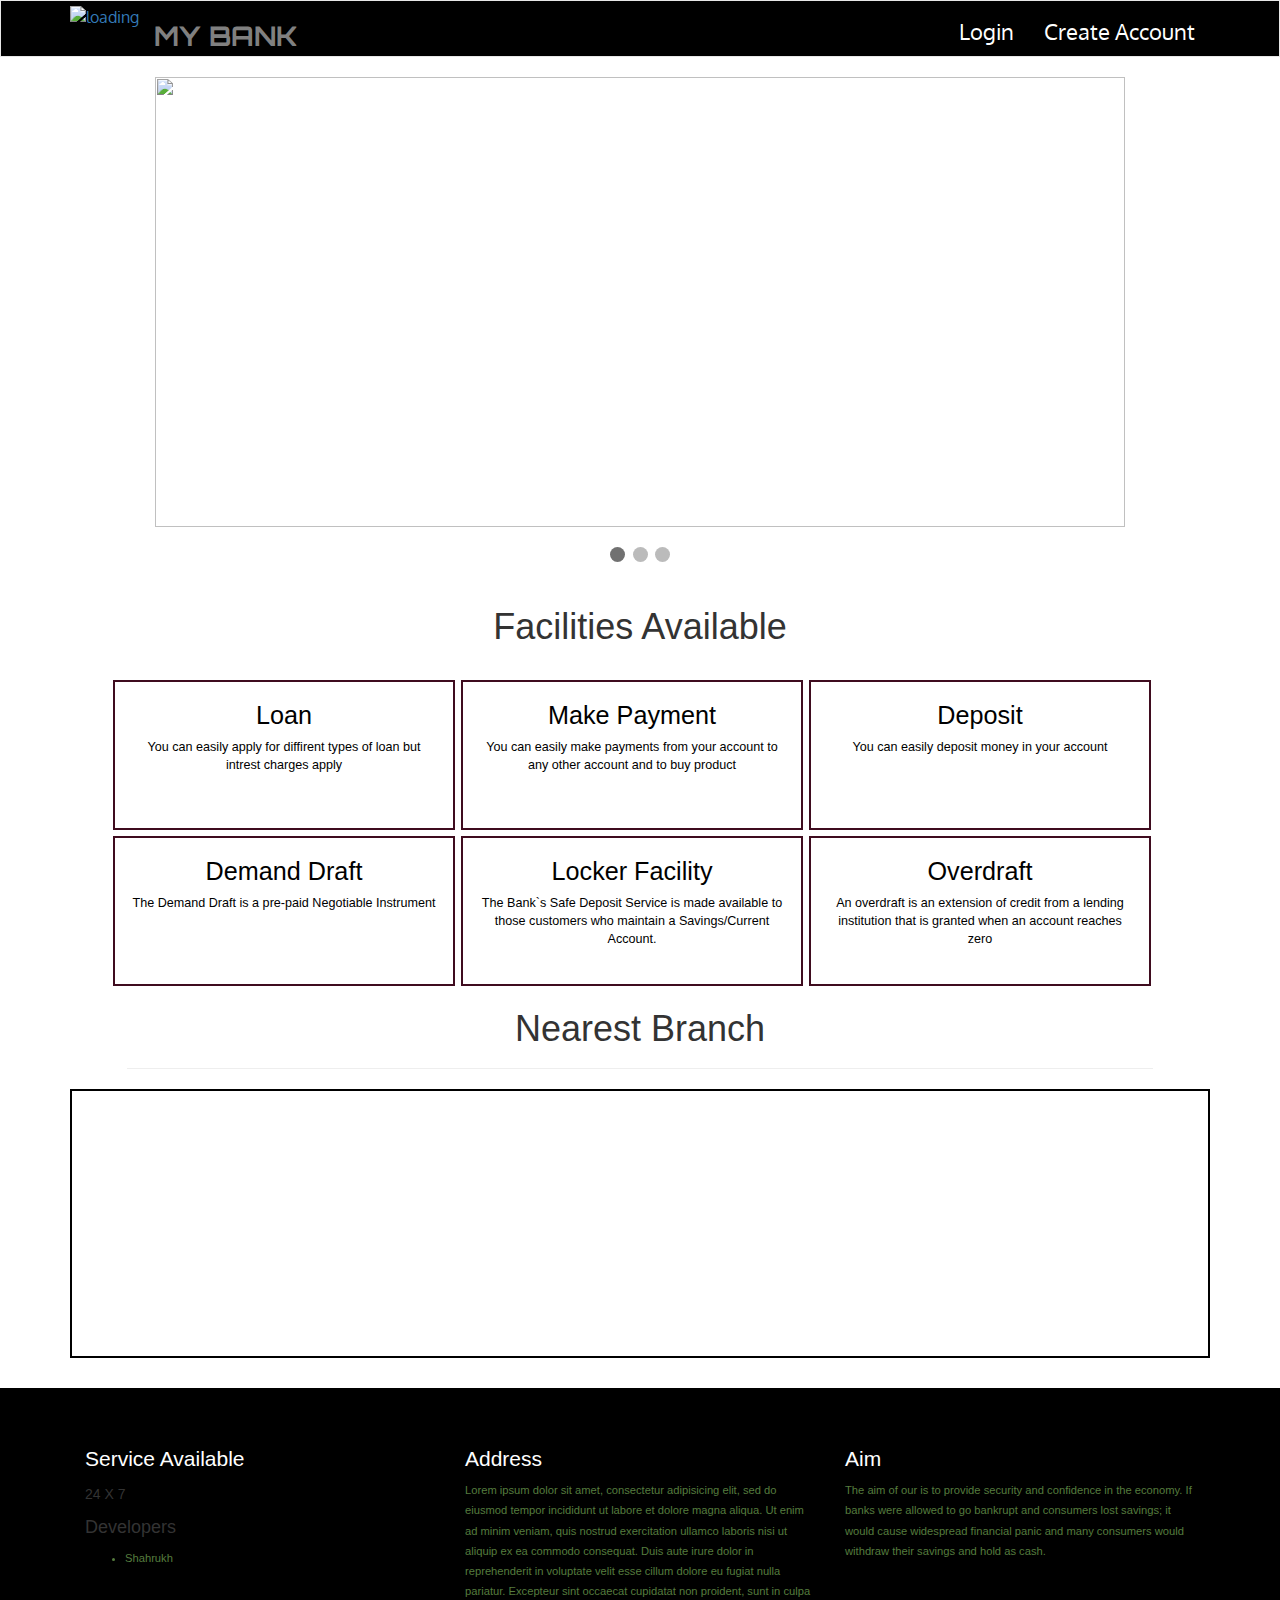
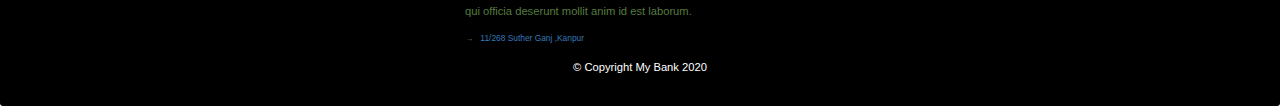
==== index.html @ f961779d "Add files via upload" ====
<!DOCTYPE html>
<html>
<head>
	<title>My New Responsive Website</title>
	<meta charset="utf-8">
	<meta http-equiv="X-UA_Compatible" content="IE=edge">
	<meta http-equiv="viewport" content="width=device-width, initial-scale=1">

	<link rel="stylesheet" href="https://maxcdn.bootstrapcdn.com/bootstrap/3.4.1/css/bootstrap.min.css">
	
	<link href="https://fonts.googleapis.com/css2?family=Oxygen:wght@300;400;700&display=swap" rel="stylesheet">

	<link href="https://fonts.googleapis.com/css2?family=Orbitron:wght@400;500;600&display=swap" rel="stylesheet">

	<link rel="stylesheet" type="text/css" href="main.css">


	
  

</head>
<body>

	<header>
		<nav  id="header-nav" class="navbar navbar-default">
			<div class="container">
    			<div class="navbar-header">
    				<a href="#" class="pull-left visible-lg visible-md">
    					<div class="logo-img" >
    						<img src='https://akm-img-a-in.tosshub.com/sites/btmt/images/stories/bank_2_660x450_031219055726.jpg' alt="loading">
    					</div>
    				</a>
    				<div class="navbar-brand">
    					<a href="#"><h1 id="sm">My Bank</h1></a>
    				</div>

    					 <button type="button" class="navbar-toggle" data-toggle="collapse" data-target="#collapsable-nav">
					      <span class="icon-bar"></span>
					      <span class="icon-bar"></span>
					      <span class="icon-bar"></span>
					    </button>
    			</div>
    				<div id="collapsable-nav" class="collapse navbar-collapse">
					    <ul id="nav-list" class="nav navbar-nav navbar-right">
					      <li><a href="login.php">Login</a></li>
					      <li><a href="CreateAcc.php">Create Account</a></li>
					    </ul> 
  					</div> 
		</nav>
    </header> 
    
    <div class="slideshow-container container">

        <!-- Full-width images with number and caption text -->
        <div class="mySlides ">
          
          <img src="5.jpg">
          
        </div>
      
        <div class="mySlides ">
          <img src="4.jpg" >
          
        </div>
      
        <div class="mySlides ">
          <img src="3.jpg">
          
        </div>
      
        <!-- Next and previous buttons -->
    </div>
      <br>
      
      <!-- The dots/circles -->
      <div style="text-align:center">
        <span class="dot" onclick=""></span>
        <span class="dot" onclick=""></span>
        <span class="dot" onclick=""></span>
	  </div>
	  
	  <div class="hd container">
		  <h1 >Facilities Available</h1>
	  </div>
	  <div class="below-img container"> 
		  
		 <div class="below col-sm-4 col-md-4 col-lg-4">
			<a class="link"  href="loan_describe.html">
			<h3>
				Loan
			</h3>
			<p>
				You can easily apply for diffirent types of loan but intrest charges apply
			</p>
		</a>
		  </div>
		  <div class="below col-sm-4 col-md-4 col-lg-4">
			<a class="link"  href="make-payment.html">
			<h3>
				Make Payment
			</h3>
			<p>
				You can easily make payments from your account to any other account and to buy product
			</p>
		</a>
	  	  </div>	
		  <div class="below col-sm-4 col-md-4 col-lg-4">
			<a class="link" href="deposit.html">
			<h3>
				Deposit
			</h3>
			<p>
				You can easily deposit money in your account 
			</p>
		</a>
			
			</div>
			<div class="below col-sm-4 col-md-4 col-lg-4">
				<a class="link" href="Demand-draft.html">
				<h3>
					Demand Draft			</h3>
				<p>
					The Demand Draft is a pre-paid Negotiable Instrument 				</p>
			</a>
			  </div>
			  <div class="below col-sm-4 col-md-4 col-lg-4">
				<a class="link"  href="locker-facility.html">
				<h3>
					Locker Facility
				</h3>
				<p>
					The Bank`s Safe Deposit  Service is made available to those customers who maintain a Savings/Current Account.
				</p>
			</a>
				</div>	
			  <div class="below col-sm-4 col-md-4 col-lg-4">
				<a class="link"  href="overdraft.html">
				<h3>
					Overdraft
				</h3>
				<p>
					An overdraft is an extension of credit from a lending institution that is granted when an account reaches zero				</p>
			    </a>
			 </div>
	      </div>
	   <div class="container">
		<h1>
			Nearest Branch
			<hr width="90%">
		</h1>
		
		<div class="map" id="mm" class="col-md-4 col-sm-12 col-xs-12"><a href="https://goo.gl/maps/dtkkVmSGCN2wn4LN7" target="_blank"><div id="map"><iframe src="https://www.google.com/maps/embed?pb=!1m18!1m12!1m3!1d3571.0806813574836!2d80.33311991498871!3d26.485346983313466!2m3!1f0!2f0!3f0!3m2!1i1024!2i768!4f13.1!3m3!1m2!1s0x0%3A0x7f9a18f7778b71de!2sHotel%20Deep%20Mayur!5e0!3m2!1sen!2sin!4v1592814772740!5m2!1sen!2sin" width="100%" height="260px" frameborder="0" style="border:0;" allowfullscreen="" aria-hidden="false" tabindex="0"></iframe></div></a></div>

	   </div>

	   <footer class="panel-footer ">
		<div class="container">
			<div class="rows">
				<section id="sec" class="col-sm-4">
					<span>Service Available</span>
					<br>
						<p>24 X 7</p>
					<h4><span>Developers</span></h4>
					<ul>
						<li>Shahrukh</li>
					</ul>
					<hr class="visible-xs">
				</section>
				<section id="sec1" class="col-sm-4">
					<span>Address</span>
					<p>Lorem ipsum dolor sit amet, consectetur adipisicing elit, sed do eiusmod
					tempor incididunt ut labore et dolore magna aliqua. Ut enim ad minim veniam,
					quis nostrud exercitation ullamco laboris nisi ut aliquip ex ea commodo
					consequat. Duis aute irure dolor in reprehenderit in voluptate velit esse
					cillum dolore eu fugiat nulla pariatur. Excepteur sint occaecat cupidatat non
					proident, sunt in culpa qui officia deserunt mollit anim id est laborum.</p>
					<p class="p">&#x2192;  &nbsp; <a href="#mm">11/268 Suther Ganj ,Kanpur<a/></p>
					<hr class="visible-xs">
				</section>
				<section id="sec2" class="col-sm-4">
					<span>Aim</span>
					<br>
					<p>
						The aim of our is to provide security and confidence in the economy. If banks were allowed to go bankrupt and consumers lost savings; it would cause widespread financial panic and many consumers would withdraw their savings and hold as cash.
					</p>
				</section>
			</div>
		</div>
			
		<div class="text-center">
			<a href="#">&copy; Copyright My Bank 2020</a>
		</div>
	</footer>

      
	<script src="https://code.jquery.com/jquery-3.4.1.slim.min.js" integrity="sha384-J6qa4849blE2+poT4WnyKhv5vZF5SrPo0iEjwBvKU7imGFAV0wwj1yYfoRSJoZ+n" crossorigin="anonymous"></script>

    <script src="https://stackpath.bootstrapcdn.com/bootstrap/4.4.1/js/bootstrap.min.js" integrity="sha384-wfSDF2E50Y2D1uUdj0O3uMBJnjuUD4Ih7YwaYd1iqfktj0Uod8GCExl3Og8ifwB6" crossorigin="anonymous"></script>

    <script src="main.js"></script>
</body>
</html>
---- main.css ----
*
{
  box-sizing: border-box;
}
header
{
	font-size: 16px;
	color: #fff;
	background-color: black;
	font-family: 'Oxygen', sans-serif;
}

#header-nav
{
	background-color: #000;
	border-radius: 0;
	border-radius: 0;
}


.logo-img >img
{
	width: 80px;
	height: 60px;
	margin: 5px 15px 10px 0;

}
.srk >img
{
	width: 30px;
	height: 30px;
}
.navbar-brand
{
	padding-top: 25px;
}
.navbar-brand h1
{	
	font-family: 'Orbitron', sans-serif;	
	color: gray;
	font-size: 1.5em;
	text-transform: uppercase;
	font-weight: bold;
	margin-top:0;
	margin-bottom: 0;
  line-height: .75;
  position: relative;
  bottom: 20px;
}
.navbar-brand a:hover,.navbar-brand a:focus
{
	text-decoration: none;
}
.navbar-brand p
{
	color: #000;
	text-transform: uppercase;
	font-size: 0.5em;
	margin-top: 15px;
}
.navbar-brand p span
{
	vertical-align: middle;
}
#nav-list a:hover
{
	background-color: rgb(9, 231, 247);
}
#nav-list
{
	margin-top: 5px;
}

#nav-list a
{
	color: white;
	text-align: center;
	font-size: 1.4em;
}
.navbar-header button.navbar-toggle, .navbar-header .icon-bar
{
	border: 1px solid #61122f;
}
.navbar-header button.navbar-toggle
{
	clear: both;
	margin-top: -40px;
}

/* Slideshow container */
.slideshow-container {
    max-width: 1000px;
    position: relative;
    margin: auto;
  }
  
  /* Hide the images by default */
  .mySlides {
    display: none;
  }
  
  /* Next & previous buttons */
  .prev, .next {
    cursor: pointer;
    position: absolute;
    top: 50%;
    width: auto;
    margin-top: -22px;
    padding: 16px;
    color: white;
    font-weight: bold;
    font-size: 18px;
    transition: 0.6s ease;
    border-radius: 0 3px 3px 0;
    user-select: none;
  }
  
  /* Position the "next button" to the right */
  .next {
    right: 0;
    border-radius: 3px 0 0 3px;
  }
  
  /* On hover, add a black background color with a little bit see-through */
  .prev:hover, .next:hover {
    background-color: rgba(0,0,0,0.8);
  }
  
  /* Caption text */
  .text {
    color: #f2f2f2;
    font-size: 15px;
    padding: 8px 12px;
    position: absolute;
    bottom: 8px;
    width: 100%;
    text-align: center;
  }
  
  /* Number text (1/3 etc) */
  .numbertext {
    color: #f2f2f2;
    font-size: 12px;
    padding: 8px 12px;
    position: absolute;
    top: 0;
  }
  
  /* The dots/bullets/indicators */
  .dot {
    cursor: pointer;
    height: 15px;
    width: 15px;
    margin: 0 2px;
    background-color: #bbb;
    border-radius: 50%;
    display: inline-block;
    transition: background-color 0.6s ease;
  }
  
  .active, .dot:hover {
    background-color: #717171;
  }
  .mySlides >img
  {
    height: 450px;
    width: 100%;
    background-size: cover;
    background-position: bottom;
  }
  .hd
  {
    text-align: center;
  }
  .below-img >div
  {
    height: 150px;
    width: 30%;
    margin-bottom: 20px;
    text-align: center;
    margin: 3px;
    position: relative;
    top: 20px;
    left: 40px;
    border: 2px solid #3f0c1f;
    text-decoration: none;
  }
  .below-img >div:hover
  {
    background-color: rgb(172, 6, 75);
  }
  .below-img >div>a>h3
  {
      text-align: center;
      font-size: 1.8em;
  }
  .below-img >div>a>p
  {
    font-size: 0.9em;
    text-align: center;
  }
  .link
  {
    color: #000;
    text-decoration: none;
  }
  .link:hover
  {
    text-decoration: none;
    color: #000;
  }
  h1
  {
    text-align: center;
    padding-top: 20px;
  }
  .map
  {
    text-align: center;
    border: solid 2px black;
  }
  .map:hover
  {
    border-color: red;
  }
  .map span{
    background-color: #000;
  }

  
.panel-footer
{
	margin-top: 30px; 
	padding-top: 50px;
	padding-bottom: 30px;
	background-color: black;
	border-top: 0;
}
.panel-footer div.rows
{
	margin-bottom: 35px;
}
#sec ,#sec1,#sec2
{
	line-height: 2;
}
#sec >span ,#sec1 >span ,#sec2 >span
{
	font-size: 1.5em;
	color: white;
}
#sec1 p ,#sec2 p,#sec ul>li
{
	color: #557c3e;
	font-size: .8em;
	line-height: 1.8em;
}
#sec1 p.p
{
	font-size: 0.6em;
}
.text-center a
{
	text-align: center;
	color: white;
	font-size: 0.8em;
	text-decoration: none;
}
.text-center a:hover 
{
	text-decoration: none;
}
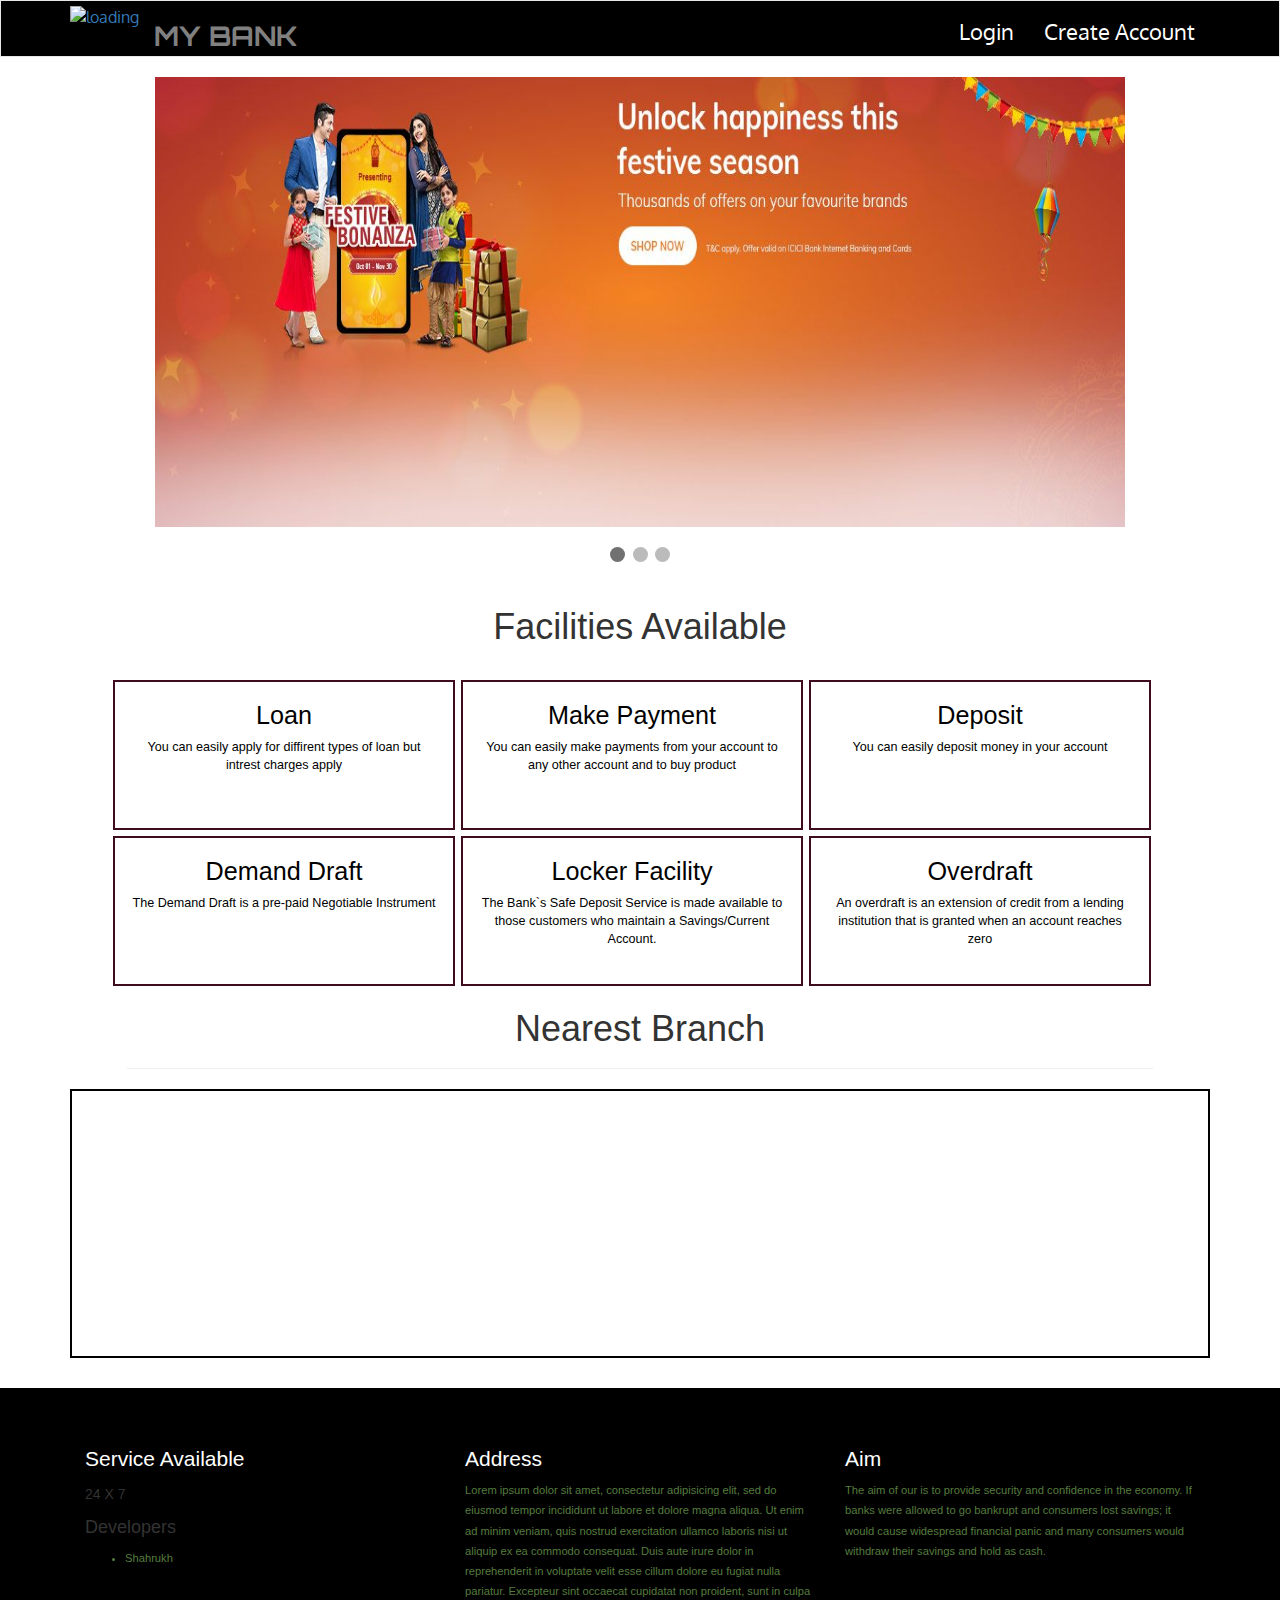
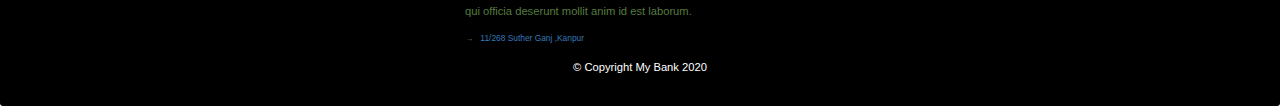
==== commit bb1e8298: "Just initialized the fork project" ====
--- a/index.html
+++ b/index.html
@@ -1,202 +1,202 @@
-<!DOCTYPE html>
-<html>
-<head>
-	<title>My New Responsive Website</title>
-	<meta charset="utf-8">
-	<meta http-equiv="X-UA_Compatible" content="IE=edge">
-	<meta http-equiv="viewport" content="width=device-width, initial-scale=1">
-
-	<link rel="stylesheet" href="https://maxcdn.bootstrapcdn.com/bootstrap/3.4.1/css/bootstrap.min.css">
-	
-	<link href="https://fonts.googleapis.com/css2?family=Oxygen:wght@300;400;700&display=swap" rel="stylesheet">
-
-	<link href="https://fonts.googleapis.com/css2?family=Orbitron:wght@400;500;600&display=swap" rel="stylesheet">
-
-	<link rel="stylesheet" type="text/css" href="main.css">
-
-
-	
-  
-
-</head>
-<body>
-
-	<header>
-		<nav  id="header-nav" class="navbar navbar-default">
-			<div class="container">
-    			<div class="navbar-header">
-    				<a href="#" class="pull-left visible-lg visible-md">
-    					<div class="logo-img" >
-    						<img src='https://akm-img-a-in.tosshub.com/sites/btmt/images/stories/bank_2_660x450_031219055726.jpg' alt="loading">
-    					</div>
-    				</a>
-    				<div class="navbar-brand">
-    					<a href="#"><h1 id="sm">My Bank</h1></a>
-    				</div>
-
-    					 <button type="button" class="navbar-toggle" data-toggle="collapse" data-target="#collapsable-nav">
-					      <span class="icon-bar"></span>
-					      <span class="icon-bar"></span>
-					      <span class="icon-bar"></span>
-					    </button>
-    			</div>
-    				<div id="collapsable-nav" class="collapse navbar-collapse">
-					    <ul id="nav-list" class="nav navbar-nav navbar-right">
-					      <li><a href="login.php">Login</a></li>
-					      <li><a href="CreateAcc.php">Create Account</a></li>
-					    </ul> 
-  					</div> 
-		</nav>
-    </header> 
-    
-    <div class="slideshow-container container">
-
-        <!-- Full-width images with number and caption text -->
-        <div class="mySlides ">
-          
-          <img src="5.jpg">
-          
-        </div>
-      
-        <div class="mySlides ">
-          <img src="4.jpg" >
-          
-        </div>
-      
-        <div class="mySlides ">
-          <img src="3.jpg">
-          
-        </div>
-      
-        <!-- Next and previous buttons -->
-    </div>
-      <br>
-      
-      <!-- The dots/circles -->
-      <div style="text-align:center">
-        <span class="dot" onclick=""></span>
-        <span class="dot" onclick=""></span>
-        <span class="dot" onclick=""></span>
-	  </div>
-	  
-	  <div class="hd container">
-		  <h1 >Facilities Available</h1>
-	  </div>
-	  <div class="below-img container"> 
-		  
-		 <div class="below col-sm-4 col-md-4 col-lg-4">
-			<a class="link"  href="loan_describe.html">
-			<h3>
-				Loan
-			</h3>
-			<p>
-				You can easily apply for diffirent types of loan but intrest charges apply
-			</p>
-		</a>
-		  </div>
-		  <div class="below col-sm-4 col-md-4 col-lg-4">
-			<a class="link"  href="make-payment.html">
-			<h3>
-				Make Payment
-			</h3>
-			<p>
-				You can easily make payments from your account to any other account and to buy product
-			</p>
-		</a>
-	  	  </div>	
-		  <div class="below col-sm-4 col-md-4 col-lg-4">
-			<a class="link" href="deposit.html">
-			<h3>
-				Deposit
-			</h3>
-			<p>
-				You can easily deposit money in your account 
-			</p>
-		</a>
-			
-			</div>
-			<div class="below col-sm-4 col-md-4 col-lg-4">
-				<a class="link" href="Demand-draft.html">
-				<h3>
-					Demand Draft			</h3>
-				<p>
-					The Demand Draft is a pre-paid Negotiable Instrument 				</p>
-			</a>
-			  </div>
-			  <div class="below col-sm-4 col-md-4 col-lg-4">
-				<a class="link"  href="locker-facility.html">
-				<h3>
-					Locker Facility
-				</h3>
-				<p>
-					The Bank`s Safe Deposit  Service is made available to those customers who maintain a Savings/Current Account.
-				</p>
-			</a>
-				</div>	
-			  <div class="below col-sm-4 col-md-4 col-lg-4">
-				<a class="link"  href="overdraft.html">
-				<h3>
-					Overdraft
-				</h3>
-				<p>
-					An overdraft is an extension of credit from a lending institution that is granted when an account reaches zero				</p>
-			    </a>
-			 </div>
-	      </div>
-	   <div class="container">
-		<h1>
-			Nearest Branch
-			<hr width="90%">
-		</h1>
-		
-		<div class="map" id="mm" class="col-md-4 col-sm-12 col-xs-12"><a href="https://goo.gl/maps/dtkkVmSGCN2wn4LN7" target="_blank"><div id="map"><iframe src="https://www.google.com/maps/embed?pb=!1m18!1m12!1m3!1d3571.0806813574836!2d80.33311991498871!3d26.485346983313466!2m3!1f0!2f0!3f0!3m2!1i1024!2i768!4f13.1!3m3!1m2!1s0x0%3A0x7f9a18f7778b71de!2sHotel%20Deep%20Mayur!5e0!3m2!1sen!2sin!4v1592814772740!5m2!1sen!2sin" width="100%" height="260px" frameborder="0" style="border:0;" allowfullscreen="" aria-hidden="false" tabindex="0"></iframe></div></a></div>
-
-	   </div>
-
-	   <footer class="panel-footer ">
-		<div class="container">
-			<div class="rows">
-				<section id="sec" class="col-sm-4">
-					<span>Service Available</span>
-					<br>
-						<p>24 X 7</p>
-					<h4><span>Developers</span></h4>
-					<ul>
-						<li>Shahrukh</li>
-					</ul>
-					<hr class="visible-xs">
-				</section>
-				<section id="sec1" class="col-sm-4">
-					<span>Address</span>
-					<p>Lorem ipsum dolor sit amet, consectetur adipisicing elit, sed do eiusmod
-					tempor incididunt ut labore et dolore magna aliqua. Ut enim ad minim veniam,
-					quis nostrud exercitation ullamco laboris nisi ut aliquip ex ea commodo
-					consequat. Duis aute irure dolor in reprehenderit in voluptate velit esse
-					cillum dolore eu fugiat nulla pariatur. Excepteur sint occaecat cupidatat non
-					proident, sunt in culpa qui officia deserunt mollit anim id est laborum.</p>
-					<p class="p">&#x2192;  &nbsp; <a href="#mm">11/268 Suther Ganj ,Kanpur<a/></p>
-					<hr class="visible-xs">
-				</section>
-				<section id="sec2" class="col-sm-4">
-					<span>Aim</span>
-					<br>
-					<p>
-						The aim of our is to provide security and confidence in the economy. If banks were allowed to go bankrupt and consumers lost savings; it would cause widespread financial panic and many consumers would withdraw their savings and hold as cash.
-					</p>
-				</section>
-			</div>
-		</div>
-			
-		<div class="text-center">
-			<a href="#">&copy; Copyright My Bank 2020</a>
-		</div>
-	</footer>
-
-      
-	<script src="https://code.jquery.com/jquery-3.4.1.slim.min.js" integrity="sha384-J6qa4849blE2+poT4WnyKhv5vZF5SrPo0iEjwBvKU7imGFAV0wwj1yYfoRSJoZ+n" crossorigin="anonymous"></script>
-
-    <script src="https://stackpath.bootstrapcdn.com/bootstrap/4.4.1/js/bootstrap.min.js" integrity="sha384-wfSDF2E50Y2D1uUdj0O3uMBJnjuUD4Ih7YwaYd1iqfktj0Uod8GCExl3Og8ifwB6" crossorigin="anonymous"></script>
-
-    <script src="main.js"></script>
-</body>
+<!DOCTYPE html>
+<html>
+<head>
+	<title>My New Responsive Website</title>
+	<meta charset="utf-8">
+	<meta http-equiv="X-UA_Compatible" content="IE=edge">
+	<meta http-equiv="viewport" content="width=device-width, initial-scale=1">
+
+	<link rel="stylesheet" href="https://maxcdn.bootstrapcdn.com/bootstrap/3.4.1/css/bootstrap.min.css">
+	
+	<link href="https://fonts.googleapis.com/css2?family=Oxygen:wght@300;400;700&display=swap" rel="stylesheet">
+
+	<link href="https://fonts.googleapis.com/css2?family=Orbitron:wght@400;500;600&display=swap" rel="stylesheet">
+
+	<link rel="stylesheet" type="text/css" href="main.css">
+
+
+	
+  
+
+</head>
+<body>
+
+	<header>
+		<nav  id="header-nav" class="navbar navbar-default">
+			<div class="container">
+    			<div class="navbar-header">
+    				<a href="#" class="pull-left visible-lg visible-md">
+    					<div class="logo-img" >
+    						<img src='https://akm-img-a-in.tosshub.com/sites/btmt/images/stories/bank_2_660x450_031219055726.jpg' alt="loading">
+    					</div>
+    				</a>
+    				<div class="navbar-brand">
+    					<a href="#"><h1 id="sm">My Bank</h1></a>
+    				</div>
+
+    					 <button type="button" class="navbar-toggle" data-toggle="collapse" data-target="#collapsable-nav">
+					      <span class="icon-bar"></span>
+					      <span class="icon-bar"></span>
+					      <span class="icon-bar"></span>
+					    </button>
+    			</div>
+    				<div id="collapsable-nav" class="collapse navbar-collapse">
+					    <ul id="nav-list" class="nav navbar-nav navbar-right">
+					      <li><a href="login.php">Login</a></li>
+					      <li><a href="CreateAcc.php">Create Account</a></li>
+					    </ul> 
+  					</div> 
+		</nav>
+    </header> 
+    
+    <div class="slideshow-container container">
+
+        <!-- Full-width images with number and caption text -->
+        <div class="mySlides ">
+          
+          <img src="5.jpg">
+          
+        </div>
+      
+        <div class="mySlides ">
+          <img src="4.jpg" >
+          
+        </div>
+      
+        <div class="mySlides ">
+          <img src="3.jpg">
+          
+        </div>
+      
+        <!-- Next and previous buttons -->
+    </div>
+      <br>
+      
+      <!-- The dots/circles -->
+      <div style="text-align:center">
+        <span class="dot" onclick=""></span>
+        <span class="dot" onclick=""></span>
+        <span class="dot" onclick=""></span>
+	  </div>
+	  
+	  <div class="hd container">
+		  <h1 >Facilities Available</h1>
+	  </div>
+	  <div class="below-img container"> 
+		  
+		 <div class="below col-sm-4 col-md-4 col-lg-4">
+			<a class="link"  href="loan_describe.html">
+			<h3>
+				Loan
+			</h3>
+			<p>
+				You can easily apply for diffirent types of loan but intrest charges apply
+			</p>
+		</a>
+		  </div>
+		  <div class="below col-sm-4 col-md-4 col-lg-4">
+			<a class="link"  href="make-payment.html">
+			<h3>
+				Make Payment
+			</h3>
+			<p>
+				You can easily make payments from your account to any other account and to buy product
+			</p>
+		</a>
+	  	  </div>	
+		  <div class="below col-sm-4 col-md-4 col-lg-4">
+			<a class="link" href="deposit.html">
+			<h3>
+				Deposit
+			</h3>
+			<p>
+				You can easily deposit money in your account 
+			</p>
+		</a>
+			
+			</div>
+			<div class="below col-sm-4 col-md-4 col-lg-4">
+				<a class="link" href="Demand-draft.html">
+				<h3>
+					Demand Draft			</h3>
+				<p>
+					The Demand Draft is a pre-paid Negotiable Instrument 				</p>
+			</a>
+			  </div>
+			  <div class="below col-sm-4 col-md-4 col-lg-4">
+				<a class="link"  href="locker-facility.html">
+				<h3>
+					Locker Facility
+				</h3>
+				<p>
+					The Bank`s Safe Deposit  Service is made available to those customers who maintain a Savings/Current Account.
+				</p>
+			</a>
+				</div>	
+			  <div class="below col-sm-4 col-md-4 col-lg-4">
+				<a class="link"  href="overdraft.html">
+				<h3>
+					Overdraft
+				</h3>
+				<p>
+					An overdraft is an extension of credit from a lending institution that is granted when an account reaches zero				</p>
+			    </a>
+			 </div>
+	      </div>
+	   <div class="container">
+		<h1>
+			Nearest Branch
+			<hr width="90%">
+		</h1>
+		
+		<div class="map" id="mm" class="col-md-4 col-sm-12 col-xs-12"><a href="https://goo.gl/maps/dtkkVmSGCN2wn4LN7" target="_blank"><div id="map"><iframe src="https://www.google.com/maps/embed?pb=!1m18!1m12!1m3!1d3571.0806813574836!2d80.33311991498871!3d26.485346983313466!2m3!1f0!2f0!3f0!3m2!1i1024!2i768!4f13.1!3m3!1m2!1s0x0%3A0x7f9a18f7778b71de!2sHotel%20Deep%20Mayur!5e0!3m2!1sen!2sin!4v1592814772740!5m2!1sen!2sin" width="100%" height="260px" frameborder="0" style="border:0;" allowfullscreen="" aria-hidden="false" tabindex="0"></iframe></div></a></div>
+
+	   </div>
+
+	   <footer class="panel-footer ">
+		<div class="container">
+			<div class="rows">
+				<section id="sec" class="col-sm-4">
+					<span>Service Available</span>
+					<br>
+						<p>24 X 7</p>
+					<h4><span>Developers</span></h4>
+					<ul>
+						<li>Shahrukh</li>
+					</ul>
+					<hr class="visible-xs">
+				</section>
+				<section id="sec1" class="col-sm-4">
+					<span>Address</span>
+					<p>Lorem ipsum dolor sit amet, consectetur adipisicing elit, sed do eiusmod
+					tempor incididunt ut labore et dolore magna aliqua. Ut enim ad minim veniam,
+					quis nostrud exercitation ullamco laboris nisi ut aliquip ex ea commodo
+					consequat. Duis aute irure dolor in reprehenderit in voluptate velit esse
+					cillum dolore eu fugiat nulla pariatur. Excepteur sint occaecat cupidatat non
+					proident, sunt in culpa qui officia deserunt mollit anim id est laborum.</p>
+					<p class="p">&#x2192;  &nbsp; <a href="#mm">11/268 Suther Ganj ,Kanpur<a/></p>
+					<hr class="visible-xs">
+				</section>
+				<section id="sec2" class="col-sm-4">
+					<span>Aim</span>
+					<br>
+					<p>
+						The aim of our is to provide security and confidence in the economy. If banks were allowed to go bankrupt and consumers lost savings; it would cause widespread financial panic and many consumers would withdraw their savings and hold as cash.
+					</p>
+				</section>
+			</div>
+		</div>
+			
+		<div class="text-center">
+			<a href="#">&copy; Copyright My Bank 2020</a>
+		</div>
+	</footer>
+
+      
+	<script src="https://code.jquery.com/jquery-3.4.1.slim.min.js" integrity="sha384-J6qa4849blE2+poT4WnyKhv5vZF5SrPo0iEjwBvKU7imGFAV0wwj1yYfoRSJoZ+n" crossorigin="anonymous"></script>
+
+    <script src="https://stackpath.bootstrapcdn.com/bootstrap/4.4.1/js/bootstrap.min.js" integrity="sha384-wfSDF2E50Y2D1uUdj0O3uMBJnjuUD4Ih7YwaYd1iqfktj0Uod8GCExl3Og8ifwB6" crossorigin="anonymous"></script>
+
+    <script src="main.js"></script>
+</body>
 </html>--- a/main.css
+++ b/main.css
@@ -1,273 +1,273 @@
-
-*
-{
-  box-sizing: border-box;
-}
-header
-{
-	font-size: 16px;
-	color: #fff;
-	background-color: black;
-	font-family: 'Oxygen', sans-serif;
-}
-
-#header-nav
-{
-	background-color: #000;
-	border-radius: 0;
-	border-radius: 0;
-}
-
-
-.logo-img >img
-{
-	width: 80px;
-	height: 60px;
-	margin: 5px 15px 10px 0;
-
-}
-.srk >img
-{
-	width: 30px;
-	height: 30px;
-}
-.navbar-brand
-{
-	padding-top: 25px;
-}
-.navbar-brand h1
-{	
-	font-family: 'Orbitron', sans-serif;	
-	color: gray;
-	font-size: 1.5em;
-	text-transform: uppercase;
-	font-weight: bold;
-	margin-top:0;
-	margin-bottom: 0;
-  line-height: .75;
-  position: relative;
-  bottom: 20px;
-}
-.navbar-brand a:hover,.navbar-brand a:focus
-{
-	text-decoration: none;
-}
-.navbar-brand p
-{
-	color: #000;
-	text-transform: uppercase;
-	font-size: 0.5em;
-	margin-top: 15px;
-}
-.navbar-brand p span
-{
-	vertical-align: middle;
-}
-#nav-list a:hover
-{
-	background-color: rgb(9, 231, 247);
-}
-#nav-list
-{
-	margin-top: 5px;
-}
-
-#nav-list a
-{
-	color: white;
-	text-align: center;
-	font-size: 1.4em;
-}
-.navbar-header button.navbar-toggle, .navbar-header .icon-bar
-{
-	border: 1px solid #61122f;
-}
-.navbar-header button.navbar-toggle
-{
-	clear: both;
-	margin-top: -40px;
-}
-
-/* Slideshow container */
-.slideshow-container {
-    max-width: 1000px;
-    position: relative;
-    margin: auto;
-  }
-  
-  /* Hide the images by default */
-  .mySlides {
-    display: none;
-  }
-  
-  /* Next & previous buttons */
-  .prev, .next {
-    cursor: pointer;
-    position: absolute;
-    top: 50%;
-    width: auto;
-    margin-top: -22px;
-    padding: 16px;
-    color: white;
-    font-weight: bold;
-    font-size: 18px;
-    transition: 0.6s ease;
-    border-radius: 0 3px 3px 0;
-    user-select: none;
-  }
-  
-  /* Position the "next button" to the right */
-  .next {
-    right: 0;
-    border-radius: 3px 0 0 3px;
-  }
-  
-  /* On hover, add a black background color with a little bit see-through */
-  .prev:hover, .next:hover {
-    background-color: rgba(0,0,0,0.8);
-  }
-  
-  /* Caption text */
-  .text {
-    color: #f2f2f2;
-    font-size: 15px;
-    padding: 8px 12px;
-    position: absolute;
-    bottom: 8px;
-    width: 100%;
-    text-align: center;
-  }
-  
-  /* Number text (1/3 etc) */
-  .numbertext {
-    color: #f2f2f2;
-    font-size: 12px;
-    padding: 8px 12px;
-    position: absolute;
-    top: 0;
-  }
-  
-  /* The dots/bullets/indicators */
-  .dot {
-    cursor: pointer;
-    height: 15px;
-    width: 15px;
-    margin: 0 2px;
-    background-color: #bbb;
-    border-radius: 50%;
-    display: inline-block;
-    transition: background-color 0.6s ease;
-  }
-  
-  .active, .dot:hover {
-    background-color: #717171;
-  }
-  .mySlides >img
-  {
-    height: 450px;
-    width: 100%;
-    background-size: cover;
-    background-position: bottom;
-  }
-  .hd
-  {
-    text-align: center;
-  }
-  .below-img >div
-  {
-    height: 150px;
-    width: 30%;
-    margin-bottom: 20px;
-    text-align: center;
-    margin: 3px;
-    position: relative;
-    top: 20px;
-    left: 40px;
-    border: 2px solid #3f0c1f;
-    text-decoration: none;
-  }
-  .below-img >div:hover
-  {
-    background-color: rgb(172, 6, 75);
-  }
-  .below-img >div>a>h3
-  {
-      text-align: center;
-      font-size: 1.8em;
-  }
-  .below-img >div>a>p
-  {
-    font-size: 0.9em;
-    text-align: center;
-  }
-  .link
-  {
-    color: #000;
-    text-decoration: none;
-  }
-  .link:hover
-  {
-    text-decoration: none;
-    color: #000;
-  }
-  h1
-  {
-    text-align: center;
-    padding-top: 20px;
-  }
-  .map
-  {
-    text-align: center;
-    border: solid 2px black;
-  }
-  .map:hover
-  {
-    border-color: red;
-  }
-  .map span{
-    background-color: #000;
-  }
-
-  
-.panel-footer
-{
-	margin-top: 30px; 
-	padding-top: 50px;
-	padding-bottom: 30px;
-	background-color: black;
-	border-top: 0;
-}
-.panel-footer div.rows
-{
-	margin-bottom: 35px;
-}
-#sec ,#sec1,#sec2
-{
-	line-height: 2;
-}
-#sec >span ,#sec1 >span ,#sec2 >span
-{
-	font-size: 1.5em;
-	color: white;
-}
-#sec1 p ,#sec2 p,#sec ul>li
-{
-	color: #557c3e;
-	font-size: .8em;
-	line-height: 1.8em;
-}
-#sec1 p.p
-{
-	font-size: 0.6em;
-}
-.text-center a
-{
-	text-align: center;
-	color: white;
-	font-size: 0.8em;
-	text-decoration: none;
-}
-.text-center a:hover 
-{
-	text-decoration: none;
+
+*
+{
+  box-sizing: border-box;
+}
+header
+{
+	font-size: 16px;
+	color: #fff;
+	background-color: black;
+	font-family: 'Oxygen', sans-serif;
+}
+
+#header-nav
+{
+	background-color: #000;
+	border-radius: 0;
+	border-radius: 0;
+}
+
+
+.logo-img >img
+{
+	width: 80px;
+	height: 60px;
+	margin: 5px 15px 10px 0;
+
+}
+.srk >img
+{
+	width: 30px;
+	height: 30px;
+}
+.navbar-brand
+{
+	padding-top: 25px;
+}
+.navbar-brand h1
+{	
+	font-family: 'Orbitron', sans-serif;	
+	color: gray;
+	font-size: 1.5em;
+	text-transform: uppercase;
+	font-weight: bold;
+	margin-top:0;
+	margin-bottom: 0;
+  line-height: .75;
+  position: relative;
+  bottom: 20px;
+}
+.navbar-brand a:hover,.navbar-brand a:focus
+{
+	text-decoration: none;
+}
+.navbar-brand p
+{
+	color: #000;
+	text-transform: uppercase;
+	font-size: 0.5em;
+	margin-top: 15px;
+}
+.navbar-brand p span
+{
+	vertical-align: middle;
+}
+#nav-list a:hover
+{
+	background-color: rgb(9, 231, 247);
+}
+#nav-list
+{
+	margin-top: 5px;
+}
+
+#nav-list a
+{
+	color: white;
+	text-align: center;
+	font-size: 1.4em;
+}
+.navbar-header button.navbar-toggle, .navbar-header .icon-bar
+{
+	border: 1px solid #61122f;
+}
+.navbar-header button.navbar-toggle
+{
+	clear: both;
+	margin-top: -40px;
+}
+
+/* Slideshow container */
+.slideshow-container {
+    max-width: 1000px;
+    position: relative;
+    margin: auto;
+  }
+  
+  /* Hide the images by default */
+  .mySlides {
+    display: none;
+  }
+  
+  /* Next & previous buttons */
+  .prev, .next {
+    cursor: pointer;
+    position: absolute;
+    top: 50%;
+    width: auto;
+    margin-top: -22px;
+    padding: 16px;
+    color: white;
+    font-weight: bold;
+    font-size: 18px;
+    transition: 0.6s ease;
+    border-radius: 0 3px 3px 0;
+    user-select: none;
+  }
+  
+  /* Position the "next button" to the right */
+  .next {
+    right: 0;
+    border-radius: 3px 0 0 3px;
+  }
+  
+  /* On hover, add a black background color with a little bit see-through */
+  .prev:hover, .next:hover {
+    background-color: rgba(0,0,0,0.8);
+  }
+  
+  /* Caption text */
+  .text {
+    color: #f2f2f2;
+    font-size: 15px;
+    padding: 8px 12px;
+    position: absolute;
+    bottom: 8px;
+    width: 100%;
+    text-align: center;
+  }
+  
+  /* Number text (1/3 etc) */
+  .numbertext {
+    color: #f2f2f2;
+    font-size: 12px;
+    padding: 8px 12px;
+    position: absolute;
+    top: 0;
+  }
+  
+  /* The dots/bullets/indicators */
+  .dot {
+    cursor: pointer;
+    height: 15px;
+    width: 15px;
+    margin: 0 2px;
+    background-color: #bbb;
+    border-radius: 50%;
+    display: inline-block;
+    transition: background-color 0.6s ease;
+  }
+  
+  .active, .dot:hover {
+    background-color: #717171;
+  }
+  .mySlides >img
+  {
+    height: 450px;
+    width: 100%;
+    background-size: cover;
+    background-position: bottom;
+  }
+  .hd
+  {
+    text-align: center;
+  }
+  .below-img >div
+  {
+    height: 150px;
+    width: 30%;
+    margin-bottom: 20px;
+    text-align: center;
+    margin: 3px;
+    position: relative;
+    top: 20px;
+    left: 40px;
+    border: 2px solid #3f0c1f;
+    text-decoration: none;
+  }
+  .below-img >div:hover
+  {
+    background-color: rgb(172, 6, 75);
+  }
+  .below-img >div>a>h3
+  {
+      text-align: center;
+      font-size: 1.8em;
+  }
+  .below-img >div>a>p
+  {
+    font-size: 0.9em;
+    text-align: center;
+  }
+  .link
+  {
+    color: #000;
+    text-decoration: none;
+  }
+  .link:hover
+  {
+    text-decoration: none;
+    color: #000;
+  }
+  h1
+  {
+    text-align: center;
+    padding-top: 20px;
+  }
+  .map
+  {
+    text-align: center;
+    border: solid 2px black;
+  }
+  .map:hover
+  {
+    border-color: red;
+  }
+  .map span{
+    background-color: #000;
+  }
+
+  
+.panel-footer
+{
+	margin-top: 30px; 
+	padding-top: 50px;
+	padding-bottom: 30px;
+	background-color: black;
+	border-top: 0;
+}
+.panel-footer div.rows
+{
+	margin-bottom: 35px;
+}
+#sec ,#sec1,#sec2
+{
+	line-height: 2;
+}
+#sec >span ,#sec1 >span ,#sec2 >span
+{
+	font-size: 1.5em;
+	color: white;
+}
+#sec1 p ,#sec2 p,#sec ul>li
+{
+	color: #557c3e;
+	font-size: .8em;
+	line-height: 1.8em;
+}
+#sec1 p.p
+{
+	font-size: 0.6em;
+}
+.text-center a
+{
+	text-align: center;
+	color: white;
+	font-size: 0.8em;
+	text-decoration: none;
+}
+.text-center a:hover 
+{
+	text-decoration: none;
 }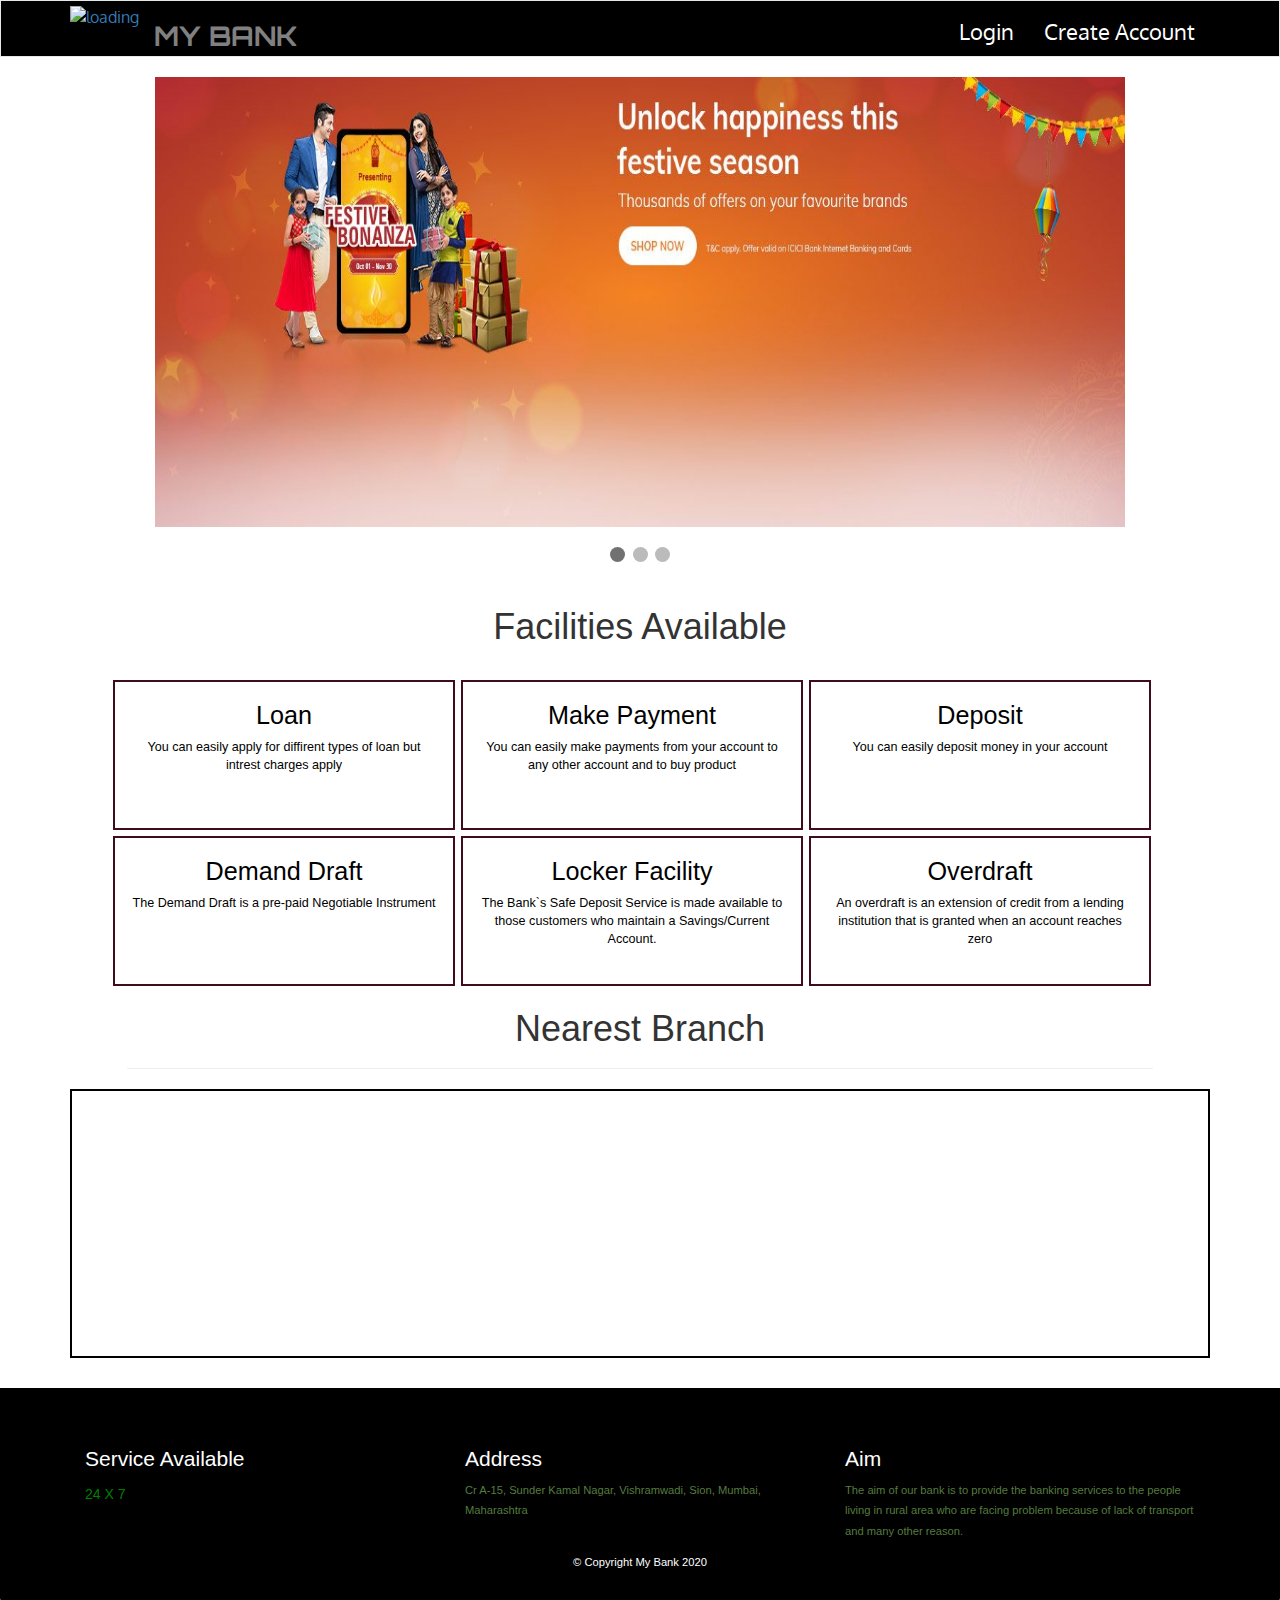
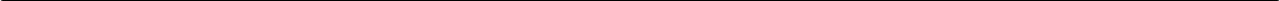
==== commit 9c8aadd3: "Made some changes to frond page bottom" ====
--- a/index.html
+++ b/index.html
@@ -159,29 +159,27 @@
 				<section id="sec" class="col-sm-4">
 					<span>Service Available</span>
 					<br>
-						<p>24 X 7</p>
-					<h4><span>Developers</span></h4>
+						<p style="color:green">24 X 7</p>
+<!--					<h4><span>Developers</span></h4>
 					<ul>
-						<li>Shahrukh</li>
-					</ul>
+						<li>Shahrukh Khan</li>
+                                                <li>Nitin Agrawal</li>
+                                                <li>Shivam Singh</li>
+                                                <li>Abhitrapt Gautm</li>
+					</ul>-->
 					<hr class="visible-xs">
 				</section>
 				<section id="sec1" class="col-sm-4">
 					<span>Address</span>
-					<p>Lorem ipsum dolor sit amet, consectetur adipisicing elit, sed do eiusmod
-					tempor incididunt ut labore et dolore magna aliqua. Ut enim ad minim veniam,
-					quis nostrud exercitation ullamco laboris nisi ut aliquip ex ea commodo
-					consequat. Duis aute irure dolor in reprehenderit in voluptate velit esse
-					cillum dolore eu fugiat nulla pariatur. Excepteur sint occaecat cupidatat non
-					proident, sunt in culpa qui officia deserunt mollit anim id est laborum.</p>
-					<p class="p">&#x2192;  &nbsp; <a href="#mm">11/268 Suther Ganj ,Kanpur<a/></p>
+					<p>Cr A-15, Sunder Kamal Nagar, Vishramwadi, Sion,  Mumbai,  Maharashtra</p>
+					
 					<hr class="visible-xs">
 				</section>
 				<section id="sec2" class="col-sm-4">
 					<span>Aim</span>
 					<br>
 					<p>
-						The aim of our is to provide security and confidence in the economy. If banks were allowed to go bankrupt and consumers lost savings; it would cause widespread financial panic and many consumers would withdraw their savings and hold as cash.
+						 The aim of our bank is to provide the banking services to the people living in rural area who are facing problem because of lack of transport and many other reason.
 					</p>
 				</section>
 			</div>
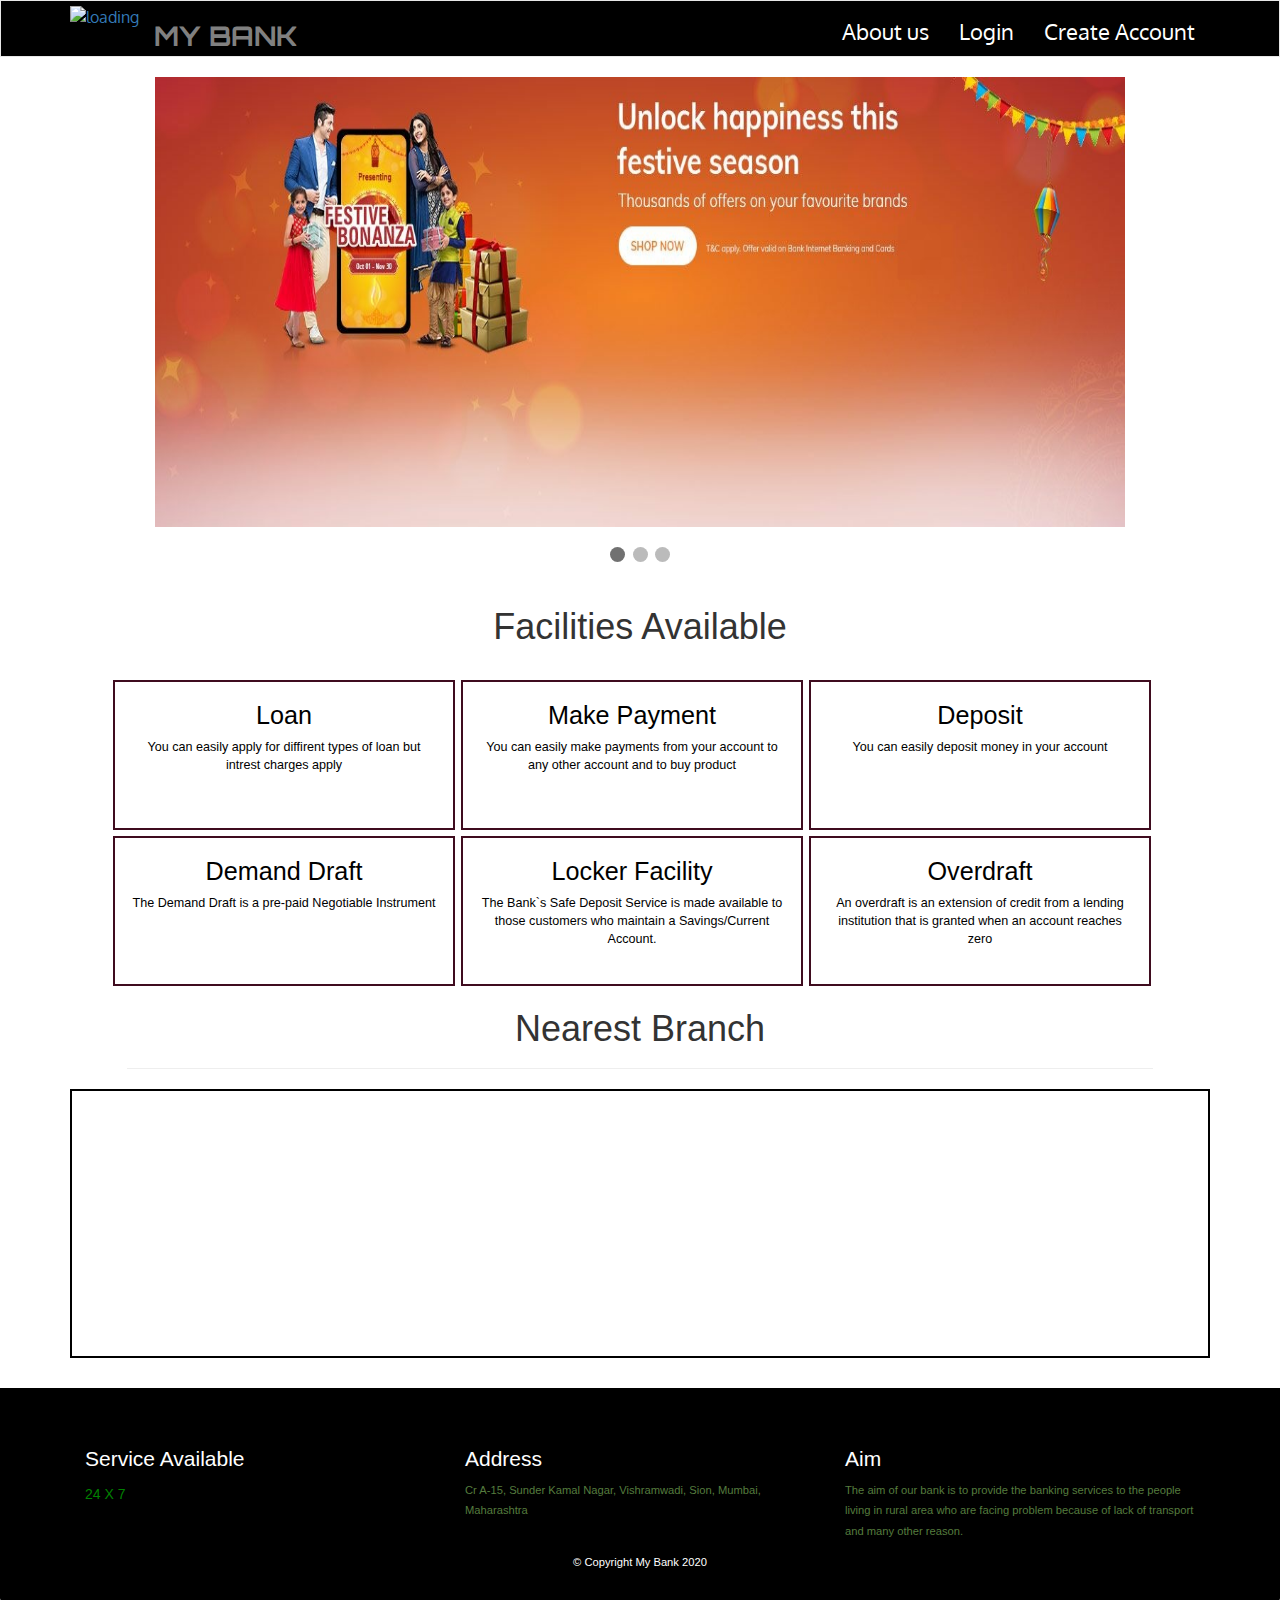
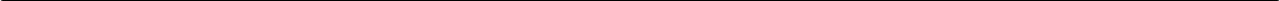
==== commit bc12dc61: "added about page navigation tab" ====
--- a/index.html
+++ b/index.html
@@ -1,7 +1,7 @@
 <!DOCTYPE html>
 <html>
 <head>
-	<title>My New Responsive Website</title>
+	<title>My Bank</title>
 	<meta charset="utf-8">
 	<meta http-equiv="X-UA_Compatible" content="IE=edge">
 	<meta http-equiv="viewport" content="width=device-width, initial-scale=1">
@@ -42,6 +42,7 @@
     			</div>
     				<div id="collapsable-nav" class="collapse navbar-collapse">
 					    <ul id="nav-list" class="nav navbar-nav navbar-right">
+                                               <li><a href="about.html">About us</a></li>
 					      <li><a href="login.php">Login</a></li>
 					      <li><a href="CreateAcc.php">Create Account</a></li>
 					    </ul> 
